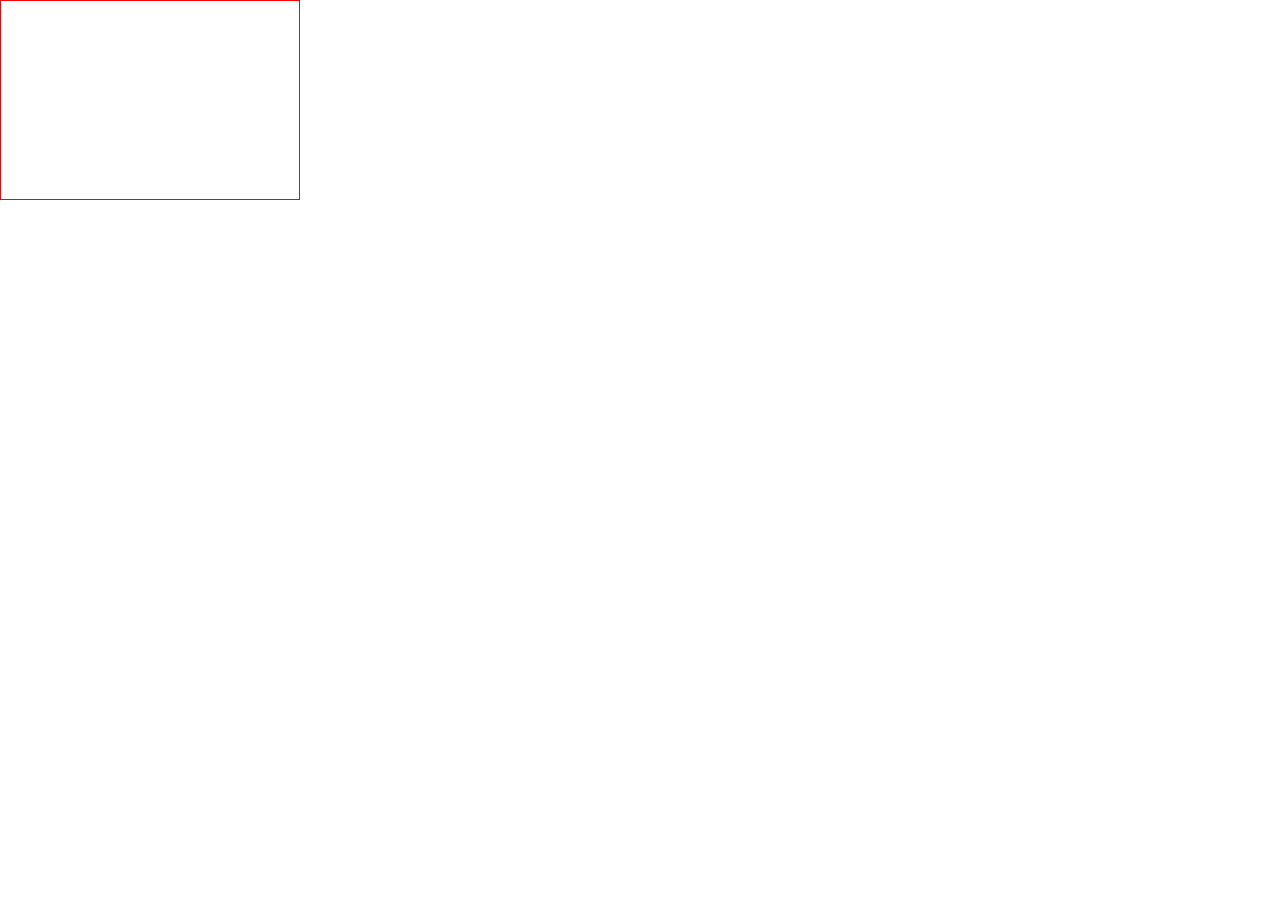
==== colorful-reactangle/index.html @ 49b839cc "colorful-reactangle" ====
<!DOCTYPE html>
<html lang="en">
<head>
    <meta charset="UTF-8">
    <meta name="viewport" content="width=device-width, initial-scale=1.0">
    <title>Colorful Rectangle</title>
    <link rel="stylesheet" href="style.css">
</head>
<body>
    <div id="center"></div>
</body>
</html>
---- colorful-reactangle/style.css ----
* {
    margin: 0;
    padding: 0;
    box-sizing: border-box;
    font-family: "Gilroy";
}

html, body {
    height: 100%;
    width: 100%;
}

#center {
    width: 300px;
    height: 200px;
    border: 1px solid red;
}
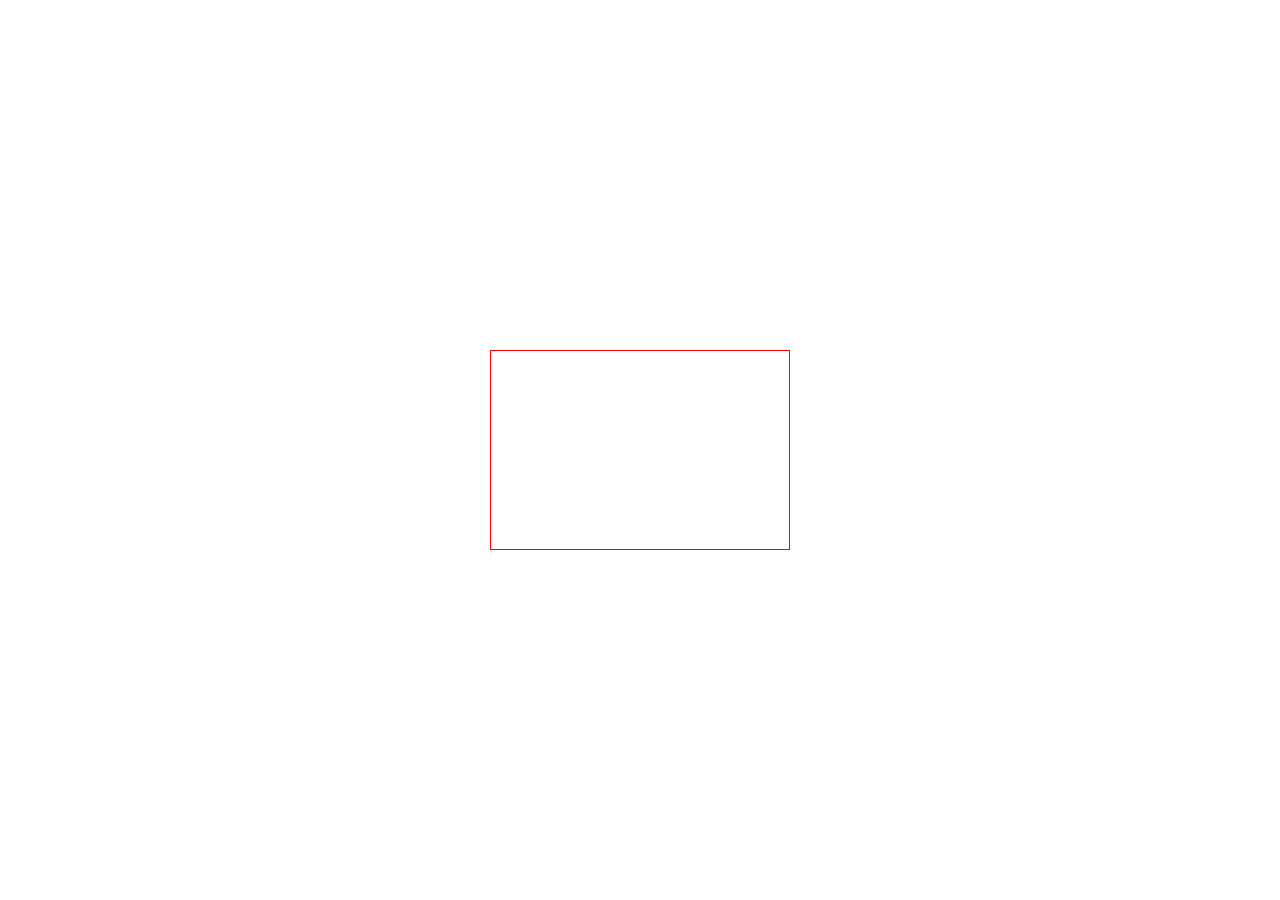
==== commit 74040a9c: "colorful-reactangle" ====
--- a/colorful-reactangle/index.html
+++ b/colorful-reactangle/index.html
@@ -8,5 +8,7 @@
 </head>
 <body>
     <div id="center"></div>
+    <script src="https://cdnjs.cloudflare.com/ajax/libs/gsap/3.12.5/gsap.min.js" integrity="sha512-7eHRwcbYkK4d9g/6tD/mhkf++eoTHwpNM9woBxtPUBWm67zeAfFC+HrdoE2GanKeocly/VxeLvIqwvCdk7qScg==" crossorigin="anonymous" referrerpolicy="no-referrer"></script>
+    <script src="script.js"></script>
 </body>
 </html>--- a/colorful-reactangle/style.css
+++ b/colorful-reactangle/style.css
@@ -11,6 +11,10 @@
 }
 
 #center {
+    position: absolute;
+    top: 50%;
+    left: 50%;
+    transform: translate(-50%, -50%);
     width: 300px;
     height: 200px;
     border: 1px solid red;
